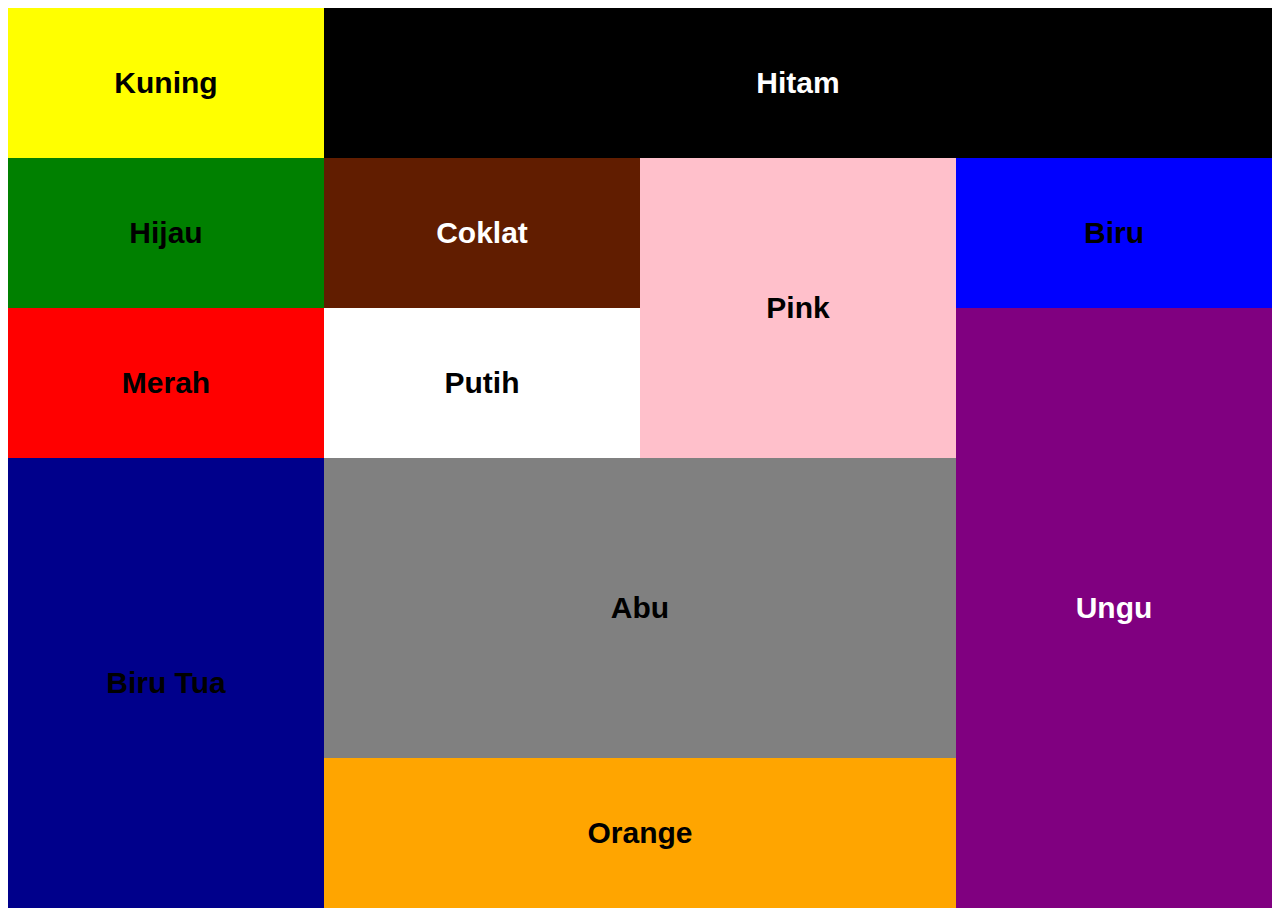
==== mission 1/index.html @ 79b293a9 "Add files via upload" ====
<!DOCTYPE html>
<html lang="en">
    <link rel="stylesheet" href="style.css">
<head>
    <meta charset="UTF-8">
    <meta http-equiv="X-UA-Compatible" content="IE=edge">
     <title>Mission 1</title>
     
</head>
<body>
    <div class="grid-container">
        <div class="kuning hitam"> Kuning </div>
        <div class="hijau hitam"> Hijau </div>
        <div class="merah hitam"> Merah </div>
        <div class="biru-tua hitam"> Biru Tua</div>
        <div class="Putih hitam"> Putih </div>
        <div class="abu hitam"> Abu </div>
        <div class="orange hitam"> Orange </div>
        <div class="pink hitam"> Pink </div>
        <div class="biru hitam"> Biru </div>
        <div class="Hitam putih"> Hitam </div>
        <div class="coklat putih"> Coklat </div>
        <div class="ungu putih"> Ungu </div>
    </div>
</body>
</html>
---- mission 1/style.css ----
.grid-container{
            height: 100vh;
            width: 100%;
            display: grid;
            overflow: hidden;
            grid-template-columns: repeat(4,1fr);
            grid-template-rows: repeat(6,1fr);
        }
        .grid-container div{
            display: grid;
            align-items: center;
            justify-items: center;
        }
        .kuning{
            grid-area: 1/1/2/2;
            background-color: yellow;
        }
        .hijau{
            grid-area: 2/2/3/1;
            background-color: green;
        }
        .merah{
            grid-area: 3/2/4/1;
            background-color: red;
        }
        .biru-tua{
            grid-area: 4/2/7/1;
            background-color: darkblue;
        }
        .Hitam{
            grid-area: 1/2/2/5;
            background-color: black;
        }
        .coklat{
            grid-area: 2/2/2/2;
            background-color: rgb(97, 29, 0);
        }
        .Putih{
            grid-area: 3/2/4/3;
            background-color: white;
        }
        .pink{
            grid-area: 2/4/4/3;
            background-color: pink;
        }
        .abu{
            grid-area: 4/2/6/4;
            background-color: grey;
        }
        .orange{
            grid-area: 6/2/7/4;
            background-color: orange;
        }
        .biru{
            grid-area: 2/4/3/4;
            background-color: blue;
        }
        .ungu{
            grid-area: 3/4/7/6;
            background-color: purple;
        }
        .hitam{
            font-size: 30px;
            color: black;
            font-weight: bold;
            font-family: 'Gill Sans', 'Gill Sans MT', Calibri, 'Trebuchet MS', sans-serif;
        }
        .putih{
            font-size: 30px;
            color: white;
            font-weight: bold;
            font-family: 'Gill Sans', 'Gill Sans MT', Calibri, 'Trebuchet MS', sans-serif;
        }
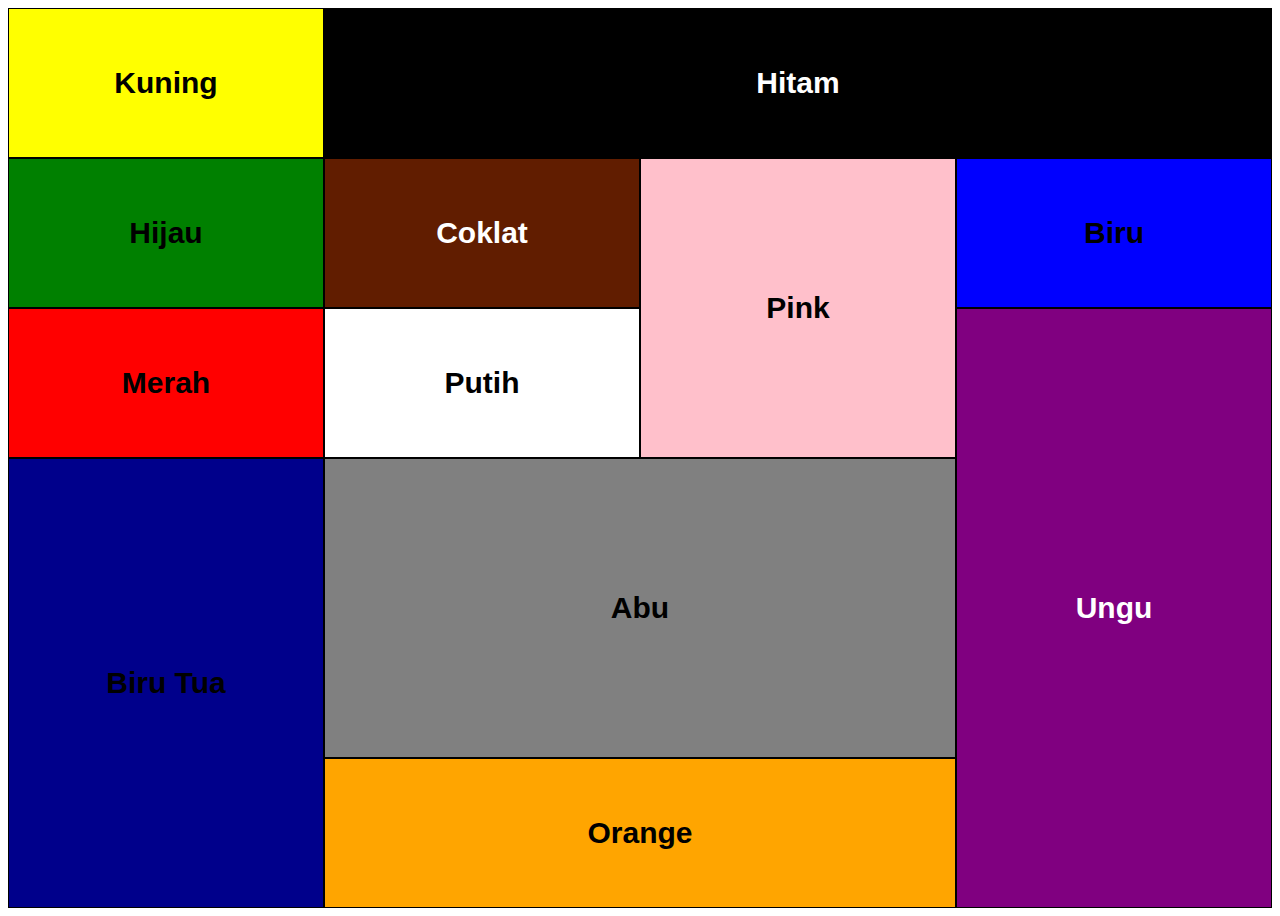
==== commit eb77adf4: "Update index.html" ====
--- a/mission 1/index.html
+++ b/mission 1/index.html
@@ -4,6 +4,7 @@
 <head>
     <meta charset="UTF-8">
     <meta http-equiv="X-UA-Compatible" content="IE=edge">
+    <meta name="viewport" content="width=device-width, initial-scale=1.0">
      <title>Mission 1</title>
      
 </head>
@@ -23,4 +24,4 @@
         <div class="ungu putih"> Ungu </div>
     </div>
 </body>
-</html>+</html>
--- a/mission 1/style.css
+++ b/mission 1/style.css
@@ -11,6 +11,7 @@
             display: grid;
             align-items: center;
             justify-items: center;
+            border: 1px solid black;
         }
         .kuning{
             grid-area: 1/1/2/2;
@@ -71,4 +72,4 @@
             color: white;
             font-weight: bold;
             font-family: 'Gill Sans', 'Gill Sans MT', Calibri, 'Trebuchet MS', sans-serif;
-        }+        }
